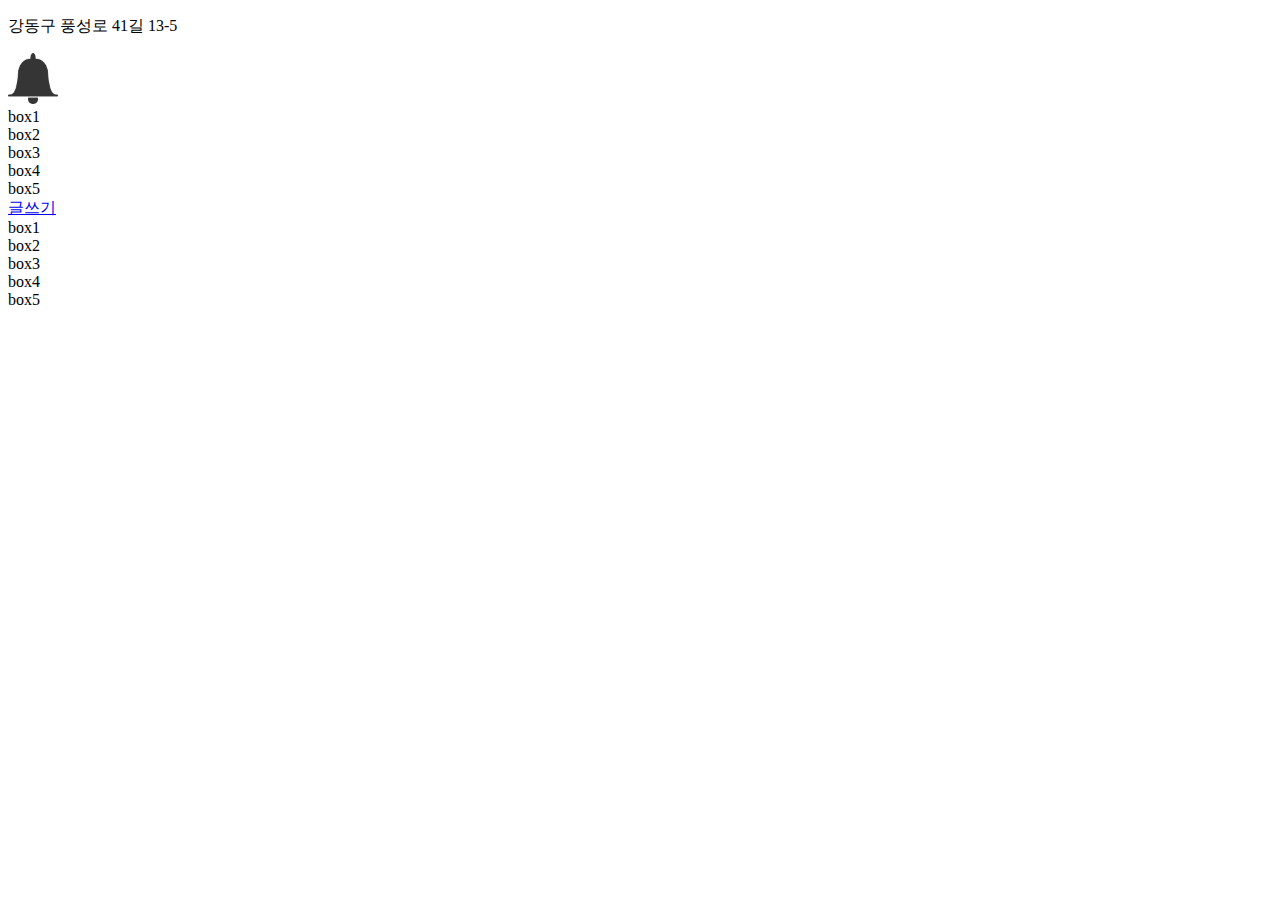
==== index.html @ 2e869aa2 "1st" ====
<!doctype html>
<html>
    <head>
        <meta charset="utf-8">
        <title>홈</title>
        <link rel="stylesheet" href="C:\Users\orssa\OneDrive\바탕 화면\realplace\style.css">
    </head>
    <body>
        <div id = "top">
            <div id = "adress"><p>강동구 풍성로 41길 13-5</p></div>
            <div id = 'bell'><img src="img/bell-jar-1096279_1280.png" style="width:50px"  alt="알림" ></div>
        </div>
        <article id = "main_body">
            <div id = "list">
                <div class = "box">
                    <div class="box1">box1</div>
                    <div class="box2">box2</div>
                    <div class="box3">box3</div>
                    <div class="box4">box4</div>
                    <div class="box5">box5</div>
                    <div class="line"></div>
                </div>
            </div>

            <div class="write_btn"><a href="C:\Users\orssa\OneDrive\바탕 화면\realplace\writre.html">글쓰기</a></div>
        </article>
        <div id = "nav">
            <div class = "nav_box">
                <div class="nav_box1">box1</div>
                <div class="nav_box2">box2</div>
                <div class="nav_box3">box3</div>
                <div class="nav_box4">box4</div>
                <div class="nav_box5">box5</div>
            </div>

        </div>

    </body>


</html>
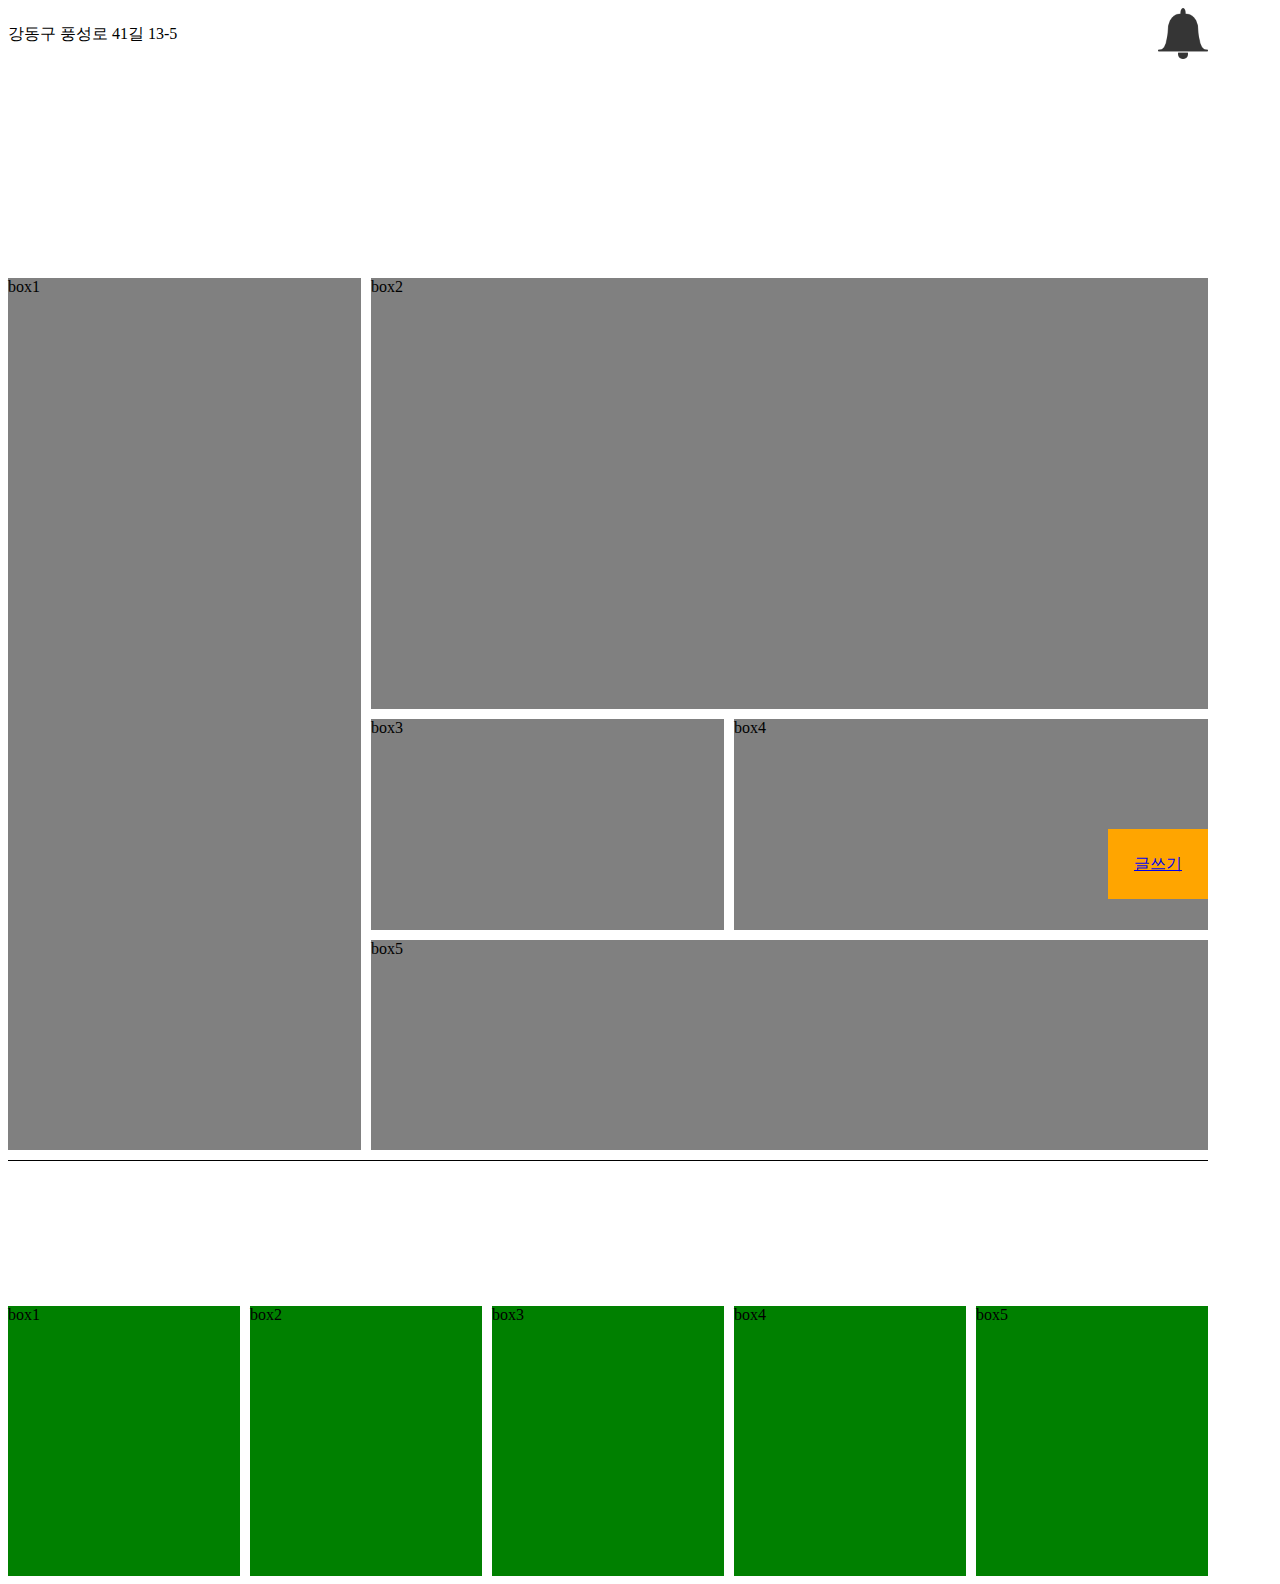
==== commit 0109d14d: "css적용" ====
--- a/index.html
+++ b/index.html
@@ -3,7 +3,7 @@
     <head>
         <meta charset="utf-8">
         <title>홈</title>
-        <link rel="stylesheet" href="C:\Users\orssa\OneDrive\바탕 화면\realplace\style.css">
+        <link rel="stylesheet" href="./style.css">
     </head>
     <body>
         <div id = "top">
--- a/style.css
+++ b/style.css
@@ -0,0 +1,114 @@
+body{
+    width: 1200px;
+}
+#top{
+    display: grid;
+    gap: 10px;
+    height: 30vh;
+
+    grid-template-columns: repeat(2, 1fr);
+    grid-template-rows: repeat(1,1fr);
+}
+#adress{
+    grid-column-start: 1;
+    grid-column-end: 2;
+
+}
+#bell{
+    grid-column-start: 3;
+    grid-column-end: 3;
+}
+#main_body{
+    position: relative;
+
+}
+.box{
+    display: grid;
+    gap:10px;
+    height: 98vh;
+    grid-template-columns: repeat(10, 1fr);
+    grid-template-rows: repeat(4,1fr);
+    margin-bottom: 5vh;
+    border-bottom: 1px solid;
+}
+.box1{
+    background-color: gray;
+    grid-column-start: 1;
+    grid-column-end: 4;
+    grid-row-start: 1;
+    grid-row-end: 5;
+}
+.box2{
+    background-color: gray;
+    grid-column-start: 4;
+    grid-column-end: 11;
+    grid-row-start: 1;
+    grid-row-end: 3;
+}
+.box3{
+    background-color: gray;
+    grid-column-start: 4;
+    grid-column-end: 7;
+    grid-row-start: 3;
+    grid-row-end: 4;
+}
+.box4{
+    background-color: gray;
+    grid-column-start: 7;
+    grid-column-end: 11;
+    grid-row-start: 3;
+    grid-row-end: 4;
+}
+.box5{
+    background-color: gray;
+    grid-column-start: 4;
+    grid-column-end: 11;
+    grid-row-start: 4;
+    grid-row-end: 5;
+}
+.write_btn{
+    background-color: orange;
+    width : 100px;
+    height: 70px;
+    left: 1500px;
+    text-align: center;
+    line-height : 70px;
+    bottom: 1px;
+    margin-bottom: 30px;
+    position: sticky;
+
+}
+
+
+.nav_box{
+    display: grid;
+    gap:10px;
+    height: 30vh;
+    grid-template-columns: repeat(10, 1fr);
+    grid-template-rows: repeat(1,1fr);
+}
+.nav_box1{
+    background-color: green;
+    grid-column-start: 1;
+    grid-column-end: 3;
+}
+.nav_box2{
+    background-color: green;
+    grid-column-start: 3;
+    grid-column-end: 5;
+}
+.nav_box3{
+    background-color: green;
+    grid-column-start: 5;
+    grid-column-end: 7;
+}
+.nav_box4{
+    background-color: green;
+    grid-column-start: 7;
+    grid-column-end: 9;
+}
+.nav_box5{
+    background-color: green;
+    grid-column-start: 9;
+    grid-column-end: 11;
+}